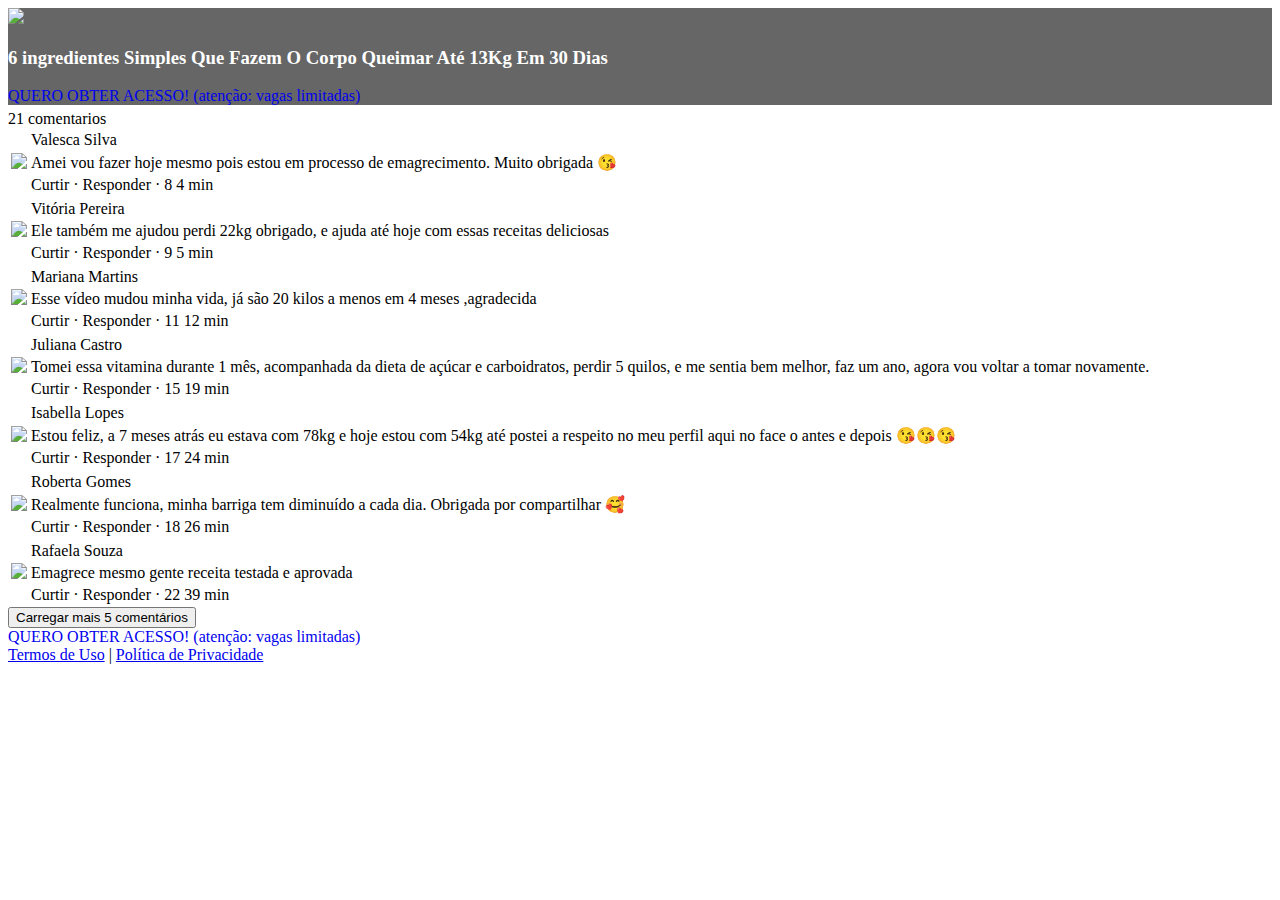
==== index.html @ cee39dae "Add files via upload" ====
<!DOCTYPE html>
<html lang="pt-br">
  <head>
    <meta charset="utf-8">
    <meta name="viewport" content="width=device-width, initial-scale=1, shrink-to-fit=no">

    <link rel="stylesheet" href="https://stackpath.bootstrapcdn.com/bootstrap/4.1.3/css/bootstrap.min.css" integrity="sha384-MCw98/SFnGE8fJT3GXwEOngsV7Zt27NXFoaoApmYm81iuXoPkFOJwJ8ERdknLPMO" crossorigin="anonymous">

    <link rel="preconnect" href="https://fonts.googleapis.com">
    <link rel="preconnect" href="https://fonts.gstatic.com" crossorigin>
    <link href="https://fonts.googleapis.com/css2?family=Cabin:ital,wght@0,400;0,500;0,600;0,700;1,400;1,500;1,600;1,700&family=Dosis:wght@200;300;400;500;600;700;800&family=Oswald:wght@200;300;400;500;600;700&family=Signika:wght@300;400;500;600;700&display=swap" rel="stylesheet">

    <link rel="stylesheet" href="./assets/css/com.css">

    <!-- Título da Página -->
    <title>Protocolo Zero Barriga</title>
    
    <style type="text/css">
      header {
        color: white;
        background-image: url("assets/img/bg.jpeg");
        background-color: rgba(0, 0, 0, 0.6);
        background-position: center;
        background-size: cover;
        background-attachment: fixed;
        background-blend-mode: darken;
      }
    </style>
    
    <!-- Meta Pixel Code -->
	<script>
	!function(f,b,e,v,n,t,s)
	{if(f.fbq)return;n=f.fbq=function(){n.callMethod?
	n.callMethod.apply(n,arguments):n.queue.push(arguments)};
	if(!f._fbq)f._fbq=n;n.push=n;n.loaded=!0;n.version='2.0';
	n.queue=[];t=b.createElement(e);t.async=!0;
	t.src=v;s=b.getElementsByTagName(e)[0];
	s.parentNode.insertBefore(t,s)}(window, document,'script',
	'https://connect.facebook.net/en_US/fbevents.js');
	fbq('init', '2955695357839420');
	fbq('init', '525472699076618');
	fbq('track', 'PageView');
	</script>
	<noscript><img height="1" width="1" style="display:none"
	src="https://www.facebook.com/tr?id=2955695357839420&ev=PageView&noscript=1"
	/></noscript>
	<!-- End Meta Pixel Code -->
    
  </head>
  <body>
    
    <header class="py-4">
      <div class="container">
        <div class="row justify-content-center">
          <div class="col-lg-8 text-center">
            <!-- Imagem Ultrasecreto -->
            <img class="img-fluid" src="./assets/img/ultrasecreto.svg">

            <!-- Headline -->
            <h3 class="my-4"><b>6 ingredientes Simples Que Fazem O Corpo Queimar Até 13Kg Em 30 Dias</b></h3>

            <!-- VSL -->
            <script type="text/javascript" id="scr_62279575aa8f7e00086fa73e">var s=document.createElement("script");s.src="https://scripts.converteai.net/e12fe256-ab4c-424d-8506-c6ea4bf17a18/players/62966330cb51ac0009a5e199/player.js",s.async=!0,document.head.appendChild(s);</script>

            <!-- Botão 1 -->
            <div id="cta1" class="mt-4 d-none">
              <a href="https://pay.kiwify.com.br/qJSfyOi" class="a-btn" style="text-decoration: none;">
                <span class="span-btn">QUERO OBTER ACESSO!</span>
                <span class="span-btn2">(atenção: vagas limitadas)</span>
              </a>
            </div>
          </div>
        </div>
      </div>
    </header>

    <section class="comments py-4">
      <div class="container">
        <div class="row justify-content-center">
          <div class="col-lg-8">
            <div class="fb-comments" style="margin-top: 5px;">
              <div class="fb-comments-header">
                <span>21 comentarios</span>
              </div>
              <div class="fb-comments-wrapper" id="2">
                <table class="fb-comments-comment">
                  <tbody>
                    <tr>
                      <td rowspan="3" class="fb-comments-comment-img"><img
                          src="./assets/img/comentarios/m2.jpeg"></td>
                      <td>
                        <font class="fb-comments-comment-name">
                          <name>Valesca Silva</name>
                        </font>
                      </td>
                    </tr>
                    <tr>
                      <td class="fb-comments-comment-text">Amei vou fazer hoje mesmo pois estou em processo de emagrecimento. Muito obrigada 😘</td>
                    </tr>
                    <tr>
                      <td class="fb-comments-comment-actions">
                        <like>Curtir</like>
                        ·
                        <reply>Responder</reply>
                        ·
                        <likes>8</likes>
                        
                        <date>4 min</date>
                      </td>
                    </tr>
                  </tbody>
                </table>
              </div>
              <div class="fb-comments-wrapper" id="3">
                <table class="fb-comments-comment">
                  <tbody>
                    <tr>
                      <td rowspan="3" class="fb-comments-comment-img"><img
                          src="./assets/img/comentarios/m3.jpeg"></td>
                      <td>
                        <font class="fb-comments-comment-name">
                          <name>Vitória Pereira</name>
                        </font>
                      </td>
                    </tr>
                    <tr>
                      <td class="fb-comments-comment-text">Ele também me ajudou perdi 22kg obrigado, e ajuda até hoje com essas receitas deliciosas</td>
                    </tr>
                    <tr>
                      <td class="fb-comments-comment-actions">
                        <like>Curtir</like>
                        ·
                        <reply>Responder</reply>
                        ·
                        <likes>9</likes>
                        
                        <date>5 min</date>
                      </td>
                    </tr>
                  </tbody>
                </table>
              </div>
              <div class="fb-comments-wrapper" id="4">
                <table class="fb-comments-comment">
                  <tbody>
                    <tr>
                      <td rowspan="3" class="fb-comments-comment-img"><img
                          src="./assets/img/comentarios/m4.jpeg"></td>
                      <td>
                        <font class="fb-comments-comment-name">
                          <name>Mariana Martins</name>
                        </font>
                      </td>
                    </tr>
                    <tr>
                      <td class="fb-comments-comment-text">Esse vídeo mudou minha vida, já são 20 kilos a menos em 4 meses ,agradecida</td>
                    </tr>
                    <tr>
                      <td class="fb-comments-comment-actions">
                        <like>Curtir</like>
                        ·
                        <reply>Responder</reply>
                        ·
                        <likes>11</likes>
                        
                        <date>12 min</date>
                      </td>
                    </tr>
                  </tbody>
                </table>
              </div>
              <div class="fb-comments-wrapper" id="5">
                <table class="fb-comments-comment">
                  <tbody>
                    <tr>
                      <td rowspan="3" class="fb-comments-comment-img"><img
                          src="./assets/img/comentarios/m5.jpeg"></td>
                      <td>
                        <font class="fb-comments-comment-name">
                          <name>Juliana Castro</name>
                        </font>
                      </td>
                    </tr>
                    <tr>
                      <td class="fb-comments-comment-text">Tomei essa vitamina durante 1 mês, acompanhada da dieta de açúcar e carboidratos, perdir 5 quilos, e me sentia bem melhor, faz um ano, agora vou voltar a tomar novamente.</td>
                    </tr>
                    <tr>
                      <td class="fb-comments-comment-actions">
                        <like>Curtir</like>
                        ·
                        <reply>Responder</reply>
                        ·
                        <likes>15</likes>
                        
                        <date>19 min</date>
                      </td>
                    </tr>
                  </tbody>
                </table>
              </div>
              <div class="fb-comments-wrapper" id="6">
                <table class="fb-comments-comment">
                  <tbody>
                    <tr>
                      <td rowspan="3" class="fb-comments-comment-img"><img
                          src="./assets/img/comentarios/m6.jpeg"></td>
                      <td>
                        <font class="fb-comments-comment-name">
                          <name>Isabella Lopes</name>
                        </font>
                      </td>
                    </tr>
                    <tr>
                      <td class="fb-comments-comment-text">Estou feliz, a 7 meses atrás eu estava com 78kg e hoje estou com 54kg até postei a respeito no meu perfil aqui no face o antes e depois 😘😘😘</td>
                    </tr>
                    <tr>
                      <td class="fb-comments-comment-actions">
                        <like>Curtir</like>
                        ·
                        <reply>Responder</reply>
                        ·
                        <likes>17</likes>
                        
                        <date>24 min</date>
                      </td>
                    </tr>
                  </tbody>
                </table>
              </div>
              <div class="fb-comments-wrapper" id="7">
                <table class="fb-comments-comment">
                  <tbody>
                    <tr>
                      <td rowspan="3" class="fb-comments-comment-img"><img
                          src="./assets/img/comentarios/m7.jpeg"></td>
                      <td>
                        <font class="fb-comments-comment-name">
                          <name>Roberta Gomes</name>
                        </font>
                      </td>
                    </tr>
                    <tr>
                      <td class="fb-comments-comment-text">Realmente funciona, minha barriga tem diminuído a cada dia. Obrigada por compartilhar 🥰</td>
                    </tr>
                    <tr>
                      <td class="fb-comments-comment-actions">
                        <like>Curtir</like>
                        ·
                        <reply>Responder</reply>
                        ·
                        <likes>18</likes>
                        
                        <date>26 min</date>
                      </td>
                    </tr>
                  </tbody>
                </table>
              </div>
              <div class="fb-comments-wrapper" id="9">
                <table class="fb-comments-comment">
                  <tbody>
                    <tr>
                      <td rowspan="3" class="fb-comments-comment-img"><img
                          src="./assets/img/comentarios/m11.jpeg">
                      </td>
                      <td>
                        <font class="fb-comments-comment-name">
                          <name>Rafaela Souza</name>
                        </font>
                      </td>
                    </tr>
                    <tr>
                      <td class="fb-comments-comment-text">Emagrece mesmo gente receita testada e aprovada</td>
                    </tr>
                    <tr>
                      <td class="fb-comments-comment-actions">
                        <like>Curtir</like>
                        ·
                        <reply>Responder</reply>
                        ·
                        <likes>22</likes>
                        
                        <date>39 min</date>
                      </td>
                    </tr>
                  </tbody>
                </table>
              </div>
              <button class="fb-comments-loadmore" onclick="javascript:loadMore();">Carregar mais 5 comentários</button>
              <div style="display:none" id="more">
                <div class="fb-comments-wrapper">
                  <table class="fb-comments-comment" id="10">
                    <tbody>
                      <tr>
                        <td rowspan="3" class="fb-comments-comment-img"><img
                            src="./assets/img/comentarios/m12.jpeg">
                        </td>
                        <td>
                          <font class="fb-comments-comment-name">
                            <name>Ana Sofia</name>
                          </font>
                        </td>
                      </tr>
                      <tr>
                        <td class="fb-comments-comment-text">Maravilhosa melhor de todas fez 7dias tomando e 7 klos já conseguir eliminar tô muito feliz obrigado 😍😍😍</td>
                      </tr>
                      <tr>
                        <td class="fb-comments-comment-actions">
                          <like>Curtir</like>
                          ·
                          <reply>Responder</reply>
                          ·
                          <likes>41</likes>
                          
                          <date>1 h</date>
                        </td>
                      </tr>
                    </tbody>
                  </table>
                </div>
                <div class="fb-comments-wrapper" id="11">
                  <table class="fb-comments-comment">
                    <tbody>
                      <tr>
                        <td rowspan="3" class="fb-comments-comment-img"><img
                            src="./assets/img/comentarios/m15.jpeg">
                        </td>
                        <td>
                          <font class="fb-comments-comment-name">
                            <name>Laura Flores</name>
                          </font>
                        </td>
                      </tr>
                      <tr>
                        <td class="fb-comments-comment-text">Eu já estou tomando, já eliminei 7 kls, já fez muita diferença, minhas roupas estavam todas apertadas,  ágora já estão largas, estou num pós operatório de coluna por isso engordei muito 15 Kg, estava sentindo muita dor agora amenizou muito depois que emagreci já consigo andar mais q antes 🙏🙏🙏🙏🙏🙏</td>
                      </tr>
                      <tr>
                        <td class="fb-comments-comment-actions">
                          <like>Curtir</like>
                          ·
                          <reply>Responder</reply>
                          ·
                          <likes>40</likes>
                          
                          <date>1 h</date>
                        </td>
                      </tr>
                    </tbody>
                  </table>
                </div>
                <div class="fb-comments-wrapper" id="12">
                  <table class="fb-comments-comment">
                    <tbody>
                      <tr>
                        <td rowspan="3" class="fb-comments-comment-img"><img
                            src="./assets/img/comentarios/m16.jpeg">
                        </td>
                        <td>
                          <font class="fb-comments-comment-name">
                            <name>Daniela Costa</name>
                          </font>
                        </td>
                      </tr>
                      <tr>
                        <td class="fb-comments-comment-text">Muito Obrigada tem me ajudado e muito,Adorei ...Durmo super bem e vendo resultado ..🌹🥰🙋</td>
                      </tr>
                      <tr>
                        <td class="fb-comments-comment-actions">
                          <like>Curtir</like>
                          ·
                          <reply>Responder</reply>
                          ·
                          <likes>47</likes>
                          
                          <date>1 h</date>
                        </td>
                      </tr>
                    </tbody>
                  </table>
                </div>
                <div class="fb-comments-wrapper" id="13">
                  <table class="fb-comments-comment">
                    <tbody>
                      <tr>
                        <td rowspan="3" class="fb-comments-comment-img"><img
                            src="./assets/img/comentarios/m17.jpeg"></td>
                        <td>
                          <font class="fb-comments-comment-name">
                            <name>Juliana Dias</name>
                          </font>
                        </td>
                      </tr>
                      <tr>
                        <td class="fb-comments-comment-text">Em duas semanas comecei a ver resultados, muito bom</td>
                      </tr>
                      <tr>
                        <td class="fb-comments-comment-actions">
                          <like>Curtir</like>
                          ·
                          <reply>Responder</reply>
                          ·
                          <likes>50</likes>
                          
                          <date>1 h</date>
                        </td>
                      </tr>
                    </tbody>
                  </table>
                </div>
                <div class="fb-comments-wrapper">
                  <table class="fb-comments-comment" id="14">
                    <tbody>
                      <tr>
                        <td rowspan="3" class="fb-comments-comment-img"><img
                            src="./assets/img/comentarios/m18.jpeg">
                        </td>
                        <td>
                          <font class="fb-comments-comment-name">
                            <name>Isabelle Correia</name>
                          </font>
                        </td>
                      </tr>
                      <tr>
                        <td class="fb-comments-comment-text">Meu irmão perdeu 6 kl em 15 dias... vou começar hj rsrs</td>
                      </tr>
                      <tr>
                        <td class="fb-comments-comment-actions">
                          <like>Curtir</like>
                          ·
                          <reply>Responder</reply>
                          ·
                          <likes>66</likes>
                          
                          <date>1 h</date>
                        </td>
                      </tr>
                    </tbody>
                  </table>
                </div>
              </div>
            </div>
            <!-- Botão 2 -->
            <div id="cta2" class="mt-4 d-none">
              <a href="https://pay.kiwify.com.br/qJSfyOi" class="a-btn" style="text-decoration: none;">
                <span class="span-btn">QUERO OBTER ACESSO!</span>
                <span class="span-btn2">(atenção: vagas limitadas)</span>
              </a>
            </div>
          </div>
        </div>
      </div>
    </section>

    <footer class="bg-dark py-3 text-center">
      <div class="text-white"><a href="termos.html" class="text-white">Termos de Uso</a> | <a href="privacidade.html" class="text-white">Política de Privacidade</a></div>
		<script>
			let prefix = ["https://pay.kiwify.com.br"];

		function getParams() {
			let t = "",
				e = window.top.location.href,
				r = new URL(e);
			if (null != r) {
				let a = r.searchParams.get("utm_source"),
					n = r.searchParams.get("utm_medium"),
					o = r.searchParams.get("utm_campaign"),
					m = r.searchParams.get("utm_term"),
					c = r.searchParams.get("utm_content"); - 1 !== e.indexOf("?") && (t = `&sck=${a}|${n}|${o}|${m}|${c}`), console.log(t)
			}
			return t
		}! function() {
			var t = new URLSearchParams(window.location.search);
				t.toString() && document.querySelectorAll("a").forEach(function(e) {
				for (let r = 0; r < prefix.length; r++) - 1 !== e.href.indexOf(prefix[r]) && (-1 === e.href.indexOf("?") ? e.href += "?" + t.toString() + getParams() : e.href += "&" + t.toString() + getParams())
			})
		}(); </script>
	</footer>

    <script type="text/javascript">
      setTimeout(() => {document.getElementById("cta1").classList.remove("d-none"); document.getElementById("cta2").classList.remove("d-none")}, 1637000); // temporização da Call to Action (em milissegundos)
    </script>

    <script src="https://code.jquery.com/jquery-3.3.1.slim.min.js" integrity="sha384-q8i/X+965DzO0rT7abK41JStQIAqVgRVzpbzo5smXKp4YfRvH+8abtTE1Pi6jizo" crossorigin="anonymous"></script>
    <script src="https://cdnjs.cloudflare.com/ajax/libs/popper.js/1.14.3/umd/popper.min.js" integrity="sha384-ZMP7rVo3mIykV+2+9J3UJ46jBk0WLaUAdn689aCwoqbBJiSnjAK/l8WvCWPIPm49" crossorigin="anonymous"></script>
    <script src="https://stackpath.bootstrapcdn.com/bootstrap/4.1.3/js/bootstrap.min.js" integrity="sha384-ChfqqxuZUCnJSK3+MXmPNIyE6ZbWh2IMqE241rYiqJxyMiZ6OW/JmZQ5stwEULTy" crossorigin="anonymous"></script>
    <script src="./assets/js/com.js"></script>
  </body>
</html>
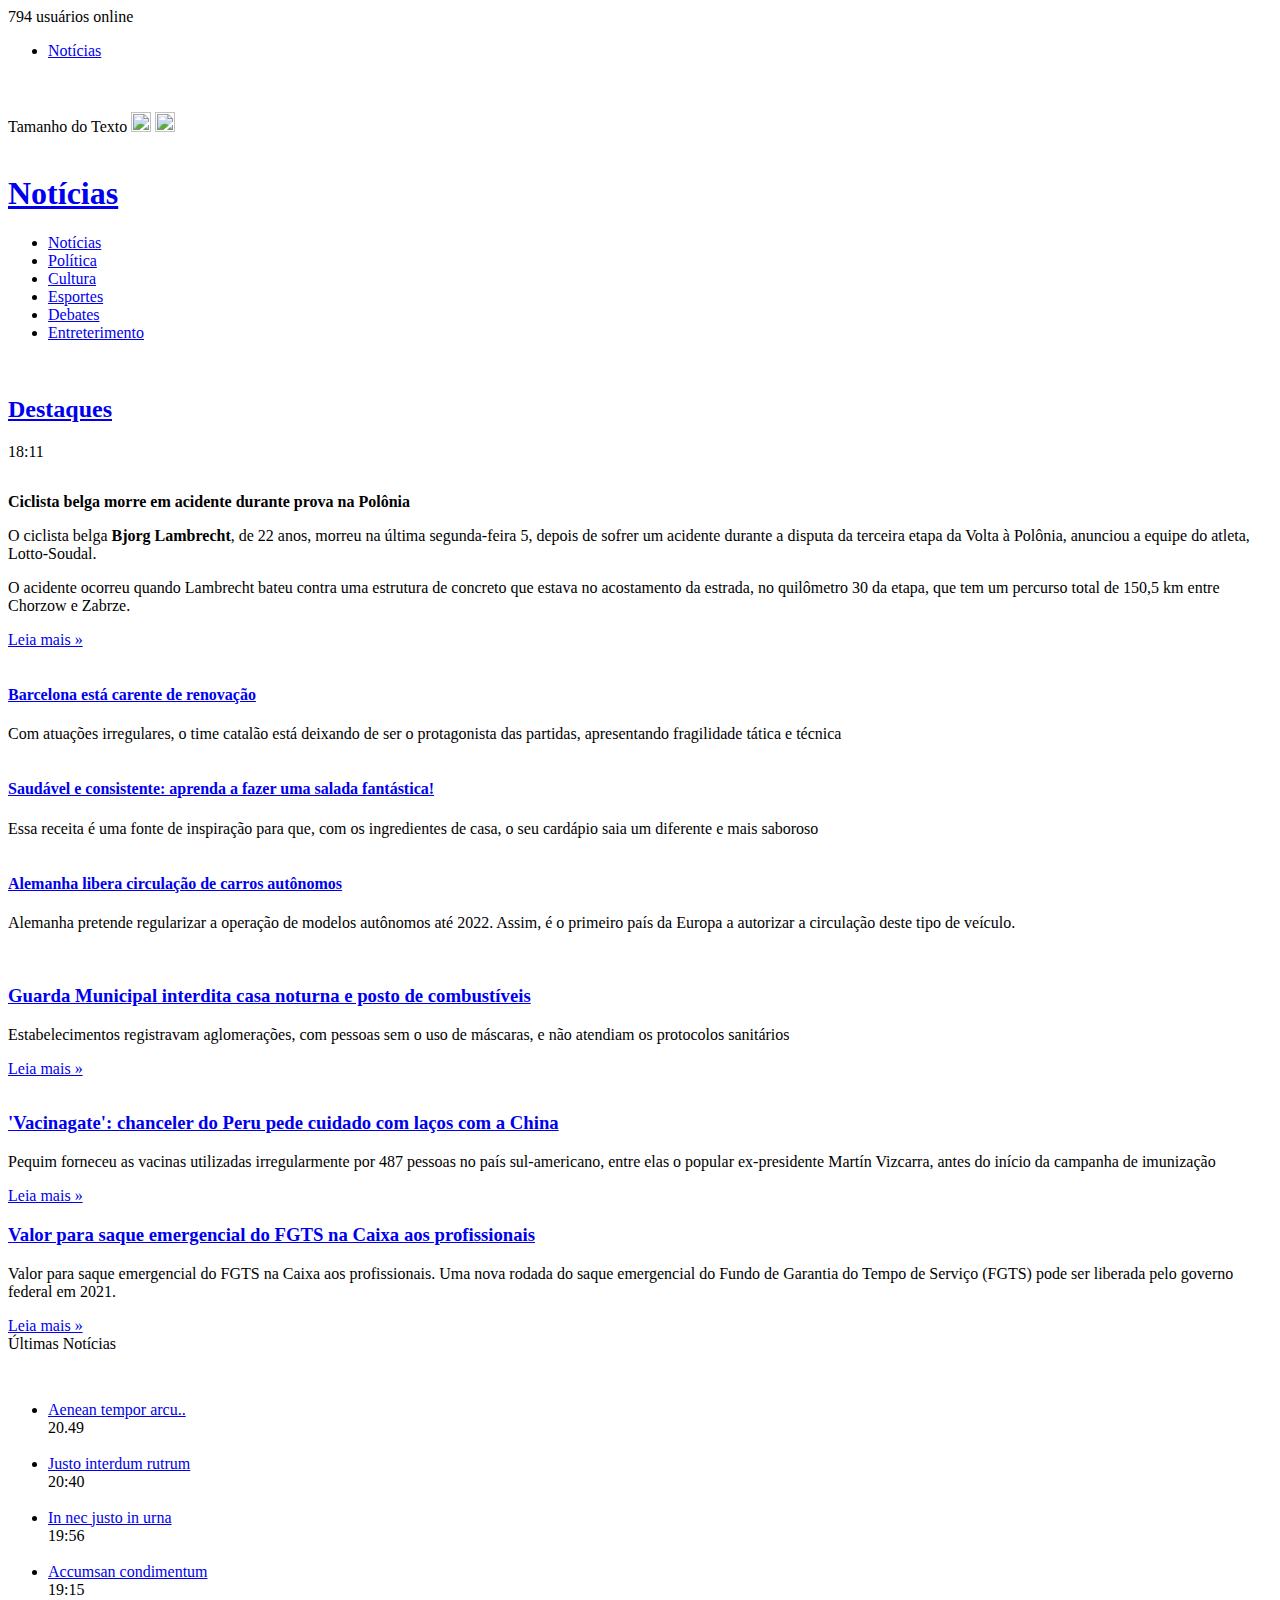
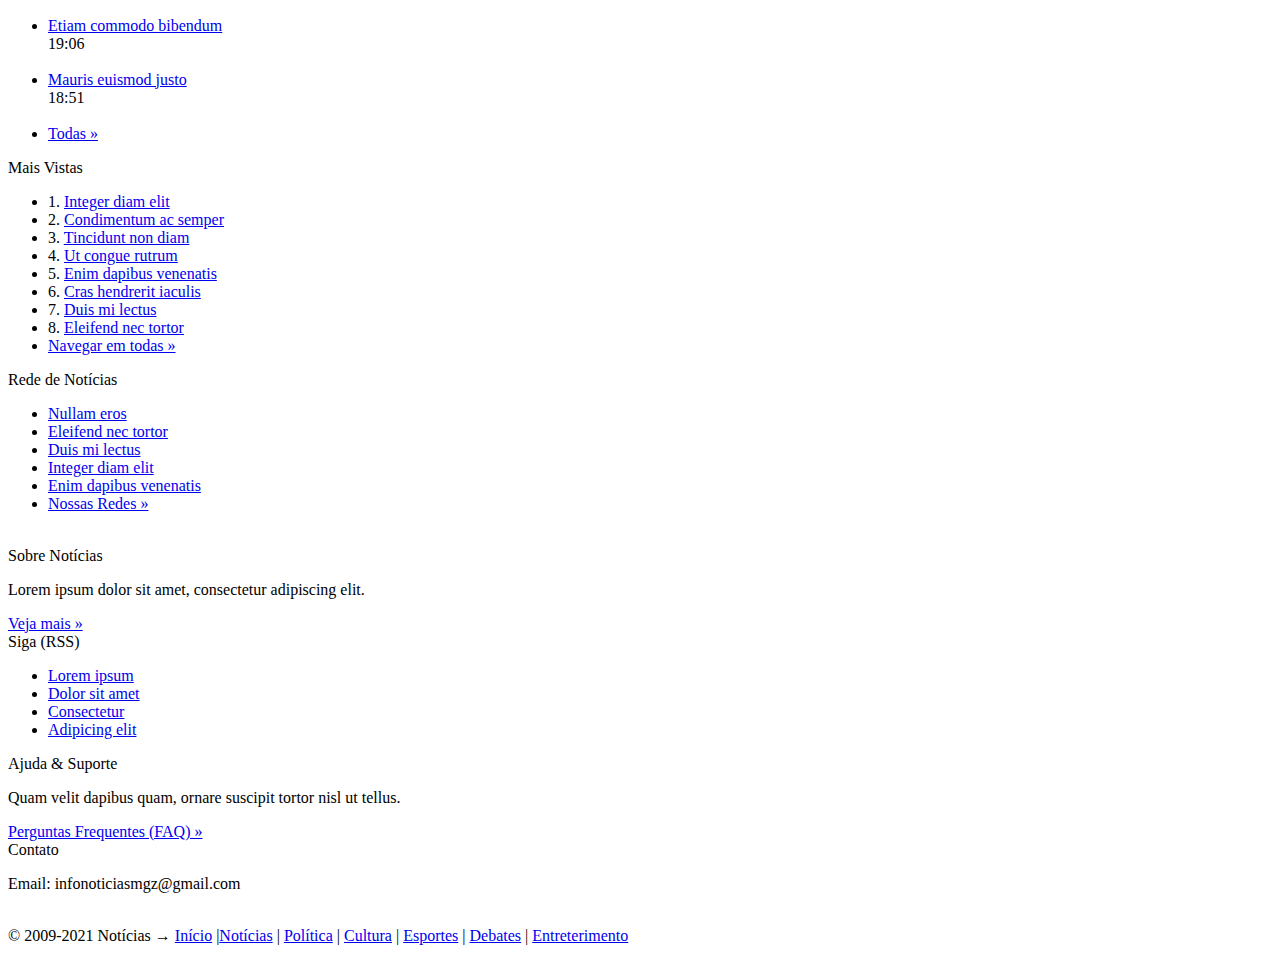
==== commit bfe99339: "Add files via upload" ====
--- a/index.html
+++ b/index.html
@@ -1,488 +1,415 @@
-<!DOCTYPE html>
-<html lang="pt-br">
-  <head>
-    <meta charset="utf-8">
-    <meta name="viewport" content="width=device-width, initial-scale=1, shrink-to-fit=no">
-
-    <link rel="stylesheet" href="https://stackpath.bootstrapcdn.com/bootstrap/4.1.3/css/bootstrap.min.css" integrity="sha384-MCw98/SFnGE8fJT3GXwEOngsV7Zt27NXFoaoApmYm81iuXoPkFOJwJ8ERdknLPMO" crossorigin="anonymous">
-
-    <link rel="preconnect" href="https://fonts.googleapis.com">
-    <link rel="preconnect" href="https://fonts.gstatic.com" crossorigin>
-    <link href="https://fonts.googleapis.com/css2?family=Cabin:ital,wght@0,400;0,500;0,600;0,700;1,400;1,500;1,600;1,700&family=Dosis:wght@200;300;400;500;600;700;800&family=Oswald:wght@200;300;400;500;600;700&family=Signika:wght@300;400;500;600;700&display=swap" rel="stylesheet">
-
-    <link rel="stylesheet" href="./assets/css/com.css">
-
-    <!-- Título da Página -->
-    <title>Protocolo Zero Barriga</title>
-    
-    <style type="text/css">
-      header {
-        color: white;
-        background-image: url("assets/img/bg.jpeg");
-        background-color: rgba(0, 0, 0, 0.6);
-        background-position: center;
-        background-size: cover;
-        background-attachment: fixed;
-        background-blend-mode: darken;
-      }
-    </style>
-    
-    <!-- Meta Pixel Code -->
-	<script>
-	!function(f,b,e,v,n,t,s)
-	{if(f.fbq)return;n=f.fbq=function(){n.callMethod?
-	n.callMethod.apply(n,arguments):n.queue.push(arguments)};
-	if(!f._fbq)f._fbq=n;n.push=n;n.loaded=!0;n.version='2.0';
-	n.queue=[];t=b.createElement(e);t.async=!0;
-	t.src=v;s=b.getElementsByTagName(e)[0];
-	s.parentNode.insertBefore(t,s)}(window, document,'script',
-	'https://connect.facebook.net/en_US/fbevents.js');
-	fbq('init', '2955695357839420');
-	fbq('init', '525472699076618');
-	fbq('track', 'PageView');
-	</script>
-	<noscript><img height="1" width="1" style="display:none"
-	src="https://www.facebook.com/tr?id=2955695357839420&ev=PageView&noscript=1"
-	/></noscript>
-	<!-- End Meta Pixel Code -->
-    
-  </head>
-  <body>
-    
-    <header class="py-4">
-      <div class="container">
-        <div class="row justify-content-center">
-          <div class="col-lg-8 text-center">
-            <!-- Imagem Ultrasecreto -->
-            <img class="img-fluid" src="./assets/img/ultrasecreto.svg">
-
-            <!-- Headline -->
-            <h3 class="my-4"><b>6 ingredientes Simples Que Fazem O Corpo Queimar Até 13Kg Em 30 Dias</b></h3>
-
-            <!-- VSL -->
-            <script type="text/javascript" id="scr_62279575aa8f7e00086fa73e">var s=document.createElement("script");s.src="https://scripts.converteai.net/e12fe256-ab4c-424d-8506-c6ea4bf17a18/players/62966330cb51ac0009a5e199/player.js",s.async=!0,document.head.appendChild(s);</script>
-
-            <!-- Botão 1 -->
-            <div id="cta1" class="mt-4 d-none">
-              <a href="https://pay.kiwify.com.br/qJSfyOi" class="a-btn" style="text-decoration: none;">
-                <span class="span-btn">QUERO OBTER ACESSO!</span>
-                <span class="span-btn2">(atenção: vagas limitadas)</span>
-              </a>
-            </div>
-          </div>
-        </div>
-      </div>
-    </header>
-
-    <section class="comments py-4">
-      <div class="container">
-        <div class="row justify-content-center">
-          <div class="col-lg-8">
-            <div class="fb-comments" style="margin-top: 5px;">
-              <div class="fb-comments-header">
-                <span>21 comentarios</span>
-              </div>
-              <div class="fb-comments-wrapper" id="2">
-                <table class="fb-comments-comment">
-                  <tbody>
-                    <tr>
-                      <td rowspan="3" class="fb-comments-comment-img"><img
-                          src="./assets/img/comentarios/m2.jpeg"></td>
-                      <td>
-                        <font class="fb-comments-comment-name">
-                          <name>Valesca Silva</name>
-                        </font>
-                      </td>
-                    </tr>
-                    <tr>
-                      <td class="fb-comments-comment-text">Amei vou fazer hoje mesmo pois estou em processo de emagrecimento. Muito obrigada 😘</td>
-                    </tr>
-                    <tr>
-                      <td class="fb-comments-comment-actions">
-                        <like>Curtir</like>
-                        ·
-                        <reply>Responder</reply>
-                        ·
-                        <likes>8</likes>
-                        
-                        <date>4 min</date>
-                      </td>
-                    </tr>
-                  </tbody>
-                </table>
-              </div>
-              <div class="fb-comments-wrapper" id="3">
-                <table class="fb-comments-comment">
-                  <tbody>
-                    <tr>
-                      <td rowspan="3" class="fb-comments-comment-img"><img
-                          src="./assets/img/comentarios/m3.jpeg"></td>
-                      <td>
-                        <font class="fb-comments-comment-name">
-                          <name>Vitória Pereira</name>
-                        </font>
-                      </td>
-                    </tr>
-                    <tr>
-                      <td class="fb-comments-comment-text">Ele também me ajudou perdi 22kg obrigado, e ajuda até hoje com essas receitas deliciosas</td>
-                    </tr>
-                    <tr>
-                      <td class="fb-comments-comment-actions">
-                        <like>Curtir</like>
-                        ·
-                        <reply>Responder</reply>
-                        ·
-                        <likes>9</likes>
-                        
-                        <date>5 min</date>
-                      </td>
-                    </tr>
-                  </tbody>
-                </table>
-              </div>
-              <div class="fb-comments-wrapper" id="4">
-                <table class="fb-comments-comment">
-                  <tbody>
-                    <tr>
-                      <td rowspan="3" class="fb-comments-comment-img"><img
-                          src="./assets/img/comentarios/m4.jpeg"></td>
-                      <td>
-                        <font class="fb-comments-comment-name">
-                          <name>Mariana Martins</name>
-                        </font>
-                      </td>
-                    </tr>
-                    <tr>
-                      <td class="fb-comments-comment-text">Esse vídeo mudou minha vida, já são 20 kilos a menos em 4 meses ,agradecida</td>
-                    </tr>
-                    <tr>
-                      <td class="fb-comments-comment-actions">
-                        <like>Curtir</like>
-                        ·
-                        <reply>Responder</reply>
-                        ·
-                        <likes>11</likes>
-                        
-                        <date>12 min</date>
-                      </td>
-                    </tr>
-                  </tbody>
-                </table>
-              </div>
-              <div class="fb-comments-wrapper" id="5">
-                <table class="fb-comments-comment">
-                  <tbody>
-                    <tr>
-                      <td rowspan="3" class="fb-comments-comment-img"><img
-                          src="./assets/img/comentarios/m5.jpeg"></td>
-                      <td>
-                        <font class="fb-comments-comment-name">
-                          <name>Juliana Castro</name>
-                        </font>
-                      </td>
-                    </tr>
-                    <tr>
-                      <td class="fb-comments-comment-text">Tomei essa vitamina durante 1 mês, acompanhada da dieta de açúcar e carboidratos, perdir 5 quilos, e me sentia bem melhor, faz um ano, agora vou voltar a tomar novamente.</td>
-                    </tr>
-                    <tr>
-                      <td class="fb-comments-comment-actions">
-                        <like>Curtir</like>
-                        ·
-                        <reply>Responder</reply>
-                        ·
-                        <likes>15</likes>
-                        
-                        <date>19 min</date>
-                      </td>
-                    </tr>
-                  </tbody>
-                </table>
-              </div>
-              <div class="fb-comments-wrapper" id="6">
-                <table class="fb-comments-comment">
-                  <tbody>
-                    <tr>
-                      <td rowspan="3" class="fb-comments-comment-img"><img
-                          src="./assets/img/comentarios/m6.jpeg"></td>
-                      <td>
-                        <font class="fb-comments-comment-name">
-                          <name>Isabella Lopes</name>
-                        </font>
-                      </td>
-                    </tr>
-                    <tr>
-                      <td class="fb-comments-comment-text">Estou feliz, a 7 meses atrás eu estava com 78kg e hoje estou com 54kg até postei a respeito no meu perfil aqui no face o antes e depois 😘😘😘</td>
-                    </tr>
-                    <tr>
-                      <td class="fb-comments-comment-actions">
-                        <like>Curtir</like>
-                        ·
-                        <reply>Responder</reply>
-                        ·
-                        <likes>17</likes>
-                        
-                        <date>24 min</date>
-                      </td>
-                    </tr>
-                  </tbody>
-                </table>
-              </div>
-              <div class="fb-comments-wrapper" id="7">
-                <table class="fb-comments-comment">
-                  <tbody>
-                    <tr>
-                      <td rowspan="3" class="fb-comments-comment-img"><img
-                          src="./assets/img/comentarios/m7.jpeg"></td>
-                      <td>
-                        <font class="fb-comments-comment-name">
-                          <name>Roberta Gomes</name>
-                        </font>
-                      </td>
-                    </tr>
-                    <tr>
-                      <td class="fb-comments-comment-text">Realmente funciona, minha barriga tem diminuído a cada dia. Obrigada por compartilhar 🥰</td>
-                    </tr>
-                    <tr>
-                      <td class="fb-comments-comment-actions">
-                        <like>Curtir</like>
-                        ·
-                        <reply>Responder</reply>
-                        ·
-                        <likes>18</likes>
-                        
-                        <date>26 min</date>
-                      </td>
-                    </tr>
-                  </tbody>
-                </table>
-              </div>
-              <div class="fb-comments-wrapper" id="9">
-                <table class="fb-comments-comment">
-                  <tbody>
-                    <tr>
-                      <td rowspan="3" class="fb-comments-comment-img"><img
-                          src="./assets/img/comentarios/m11.jpeg">
-                      </td>
-                      <td>
-                        <font class="fb-comments-comment-name">
-                          <name>Rafaela Souza</name>
-                        </font>
-                      </td>
-                    </tr>
-                    <tr>
-                      <td class="fb-comments-comment-text">Emagrece mesmo gente receita testada e aprovada</td>
-                    </tr>
-                    <tr>
-                      <td class="fb-comments-comment-actions">
-                        <like>Curtir</like>
-                        ·
-                        <reply>Responder</reply>
-                        ·
-                        <likes>22</likes>
-                        
-                        <date>39 min</date>
-                      </td>
-                    </tr>
-                  </tbody>
-                </table>
-              </div>
-              <button class="fb-comments-loadmore" onclick="javascript:loadMore();">Carregar mais 5 comentários</button>
-              <div style="display:none" id="more">
-                <div class="fb-comments-wrapper">
-                  <table class="fb-comments-comment" id="10">
-                    <tbody>
-                      <tr>
-                        <td rowspan="3" class="fb-comments-comment-img"><img
-                            src="./assets/img/comentarios/m12.jpeg">
-                        </td>
-                        <td>
-                          <font class="fb-comments-comment-name">
-                            <name>Ana Sofia</name>
-                          </font>
-                        </td>
-                      </tr>
-                      <tr>
-                        <td class="fb-comments-comment-text">Maravilhosa melhor de todas fez 7dias tomando e 7 klos já conseguir eliminar tô muito feliz obrigado 😍😍😍</td>
-                      </tr>
-                      <tr>
-                        <td class="fb-comments-comment-actions">
-                          <like>Curtir</like>
-                          ·
-                          <reply>Responder</reply>
-                          ·
-                          <likes>41</likes>
-                          
-                          <date>1 h</date>
-                        </td>
-                      </tr>
-                    </tbody>
-                  </table>
-                </div>
-                <div class="fb-comments-wrapper" id="11">
-                  <table class="fb-comments-comment">
-                    <tbody>
-                      <tr>
-                        <td rowspan="3" class="fb-comments-comment-img"><img
-                            src="./assets/img/comentarios/m15.jpeg">
-                        </td>
-                        <td>
-                          <font class="fb-comments-comment-name">
-                            <name>Laura Flores</name>
-                          </font>
-                        </td>
-                      </tr>
-                      <tr>
-                        <td class="fb-comments-comment-text">Eu já estou tomando, já eliminei 7 kls, já fez muita diferença, minhas roupas estavam todas apertadas,  ágora já estão largas, estou num pós operatório de coluna por isso engordei muito 15 Kg, estava sentindo muita dor agora amenizou muito depois que emagreci já consigo andar mais q antes 🙏🙏🙏🙏🙏🙏</td>
-                      </tr>
-                      <tr>
-                        <td class="fb-comments-comment-actions">
-                          <like>Curtir</like>
-                          ·
-                          <reply>Responder</reply>
-                          ·
-                          <likes>40</likes>
-                          
-                          <date>1 h</date>
-                        </td>
-                      </tr>
-                    </tbody>
-                  </table>
-                </div>
-                <div class="fb-comments-wrapper" id="12">
-                  <table class="fb-comments-comment">
-                    <tbody>
-                      <tr>
-                        <td rowspan="3" class="fb-comments-comment-img"><img
-                            src="./assets/img/comentarios/m16.jpeg">
-                        </td>
-                        <td>
-                          <font class="fb-comments-comment-name">
-                            <name>Daniela Costa</name>
-                          </font>
-                        </td>
-                      </tr>
-                      <tr>
-                        <td class="fb-comments-comment-text">Muito Obrigada tem me ajudado e muito,Adorei ...Durmo super bem e vendo resultado ..🌹🥰🙋</td>
-                      </tr>
-                      <tr>
-                        <td class="fb-comments-comment-actions">
-                          <like>Curtir</like>
-                          ·
-                          <reply>Responder</reply>
-                          ·
-                          <likes>47</likes>
-                          
-                          <date>1 h</date>
-                        </td>
-                      </tr>
-                    </tbody>
-                  </table>
-                </div>
-                <div class="fb-comments-wrapper" id="13">
-                  <table class="fb-comments-comment">
-                    <tbody>
-                      <tr>
-                        <td rowspan="3" class="fb-comments-comment-img"><img
-                            src="./assets/img/comentarios/m17.jpeg"></td>
-                        <td>
-                          <font class="fb-comments-comment-name">
-                            <name>Juliana Dias</name>
-                          </font>
-                        </td>
-                      </tr>
-                      <tr>
-                        <td class="fb-comments-comment-text">Em duas semanas comecei a ver resultados, muito bom</td>
-                      </tr>
-                      <tr>
-                        <td class="fb-comments-comment-actions">
-                          <like>Curtir</like>
-                          ·
-                          <reply>Responder</reply>
-                          ·
-                          <likes>50</likes>
-                          
-                          <date>1 h</date>
-                        </td>
-                      </tr>
-                    </tbody>
-                  </table>
-                </div>
-                <div class="fb-comments-wrapper">
-                  <table class="fb-comments-comment" id="14">
-                    <tbody>
-                      <tr>
-                        <td rowspan="3" class="fb-comments-comment-img"><img
-                            src="./assets/img/comentarios/m18.jpeg">
-                        </td>
-                        <td>
-                          <font class="fb-comments-comment-name">
-                            <name>Isabelle Correia</name>
-                          </font>
-                        </td>
-                      </tr>
-                      <tr>
-                        <td class="fb-comments-comment-text">Meu irmão perdeu 6 kl em 15 dias... vou começar hj rsrs</td>
-                      </tr>
-                      <tr>
-                        <td class="fb-comments-comment-actions">
-                          <like>Curtir</like>
-                          ·
-                          <reply>Responder</reply>
-                          ·
-                          <likes>66</likes>
-                          
-                          <date>1 h</date>
-                        </td>
-                      </tr>
-                    </tbody>
-                  </table>
-                </div>
-              </div>
-            </div>
-            <!-- Botão 2 -->
-            <div id="cta2" class="mt-4 d-none">
-              <a href="https://pay.kiwify.com.br/qJSfyOi" class="a-btn" style="text-decoration: none;">
-                <span class="span-btn">QUERO OBTER ACESSO!</span>
-                <span class="span-btn2">(atenção: vagas limitadas)</span>
-              </a>
-            </div>
-          </div>
-        </div>
-      </div>
-    </section>
-
-    <footer class="bg-dark py-3 text-center">
-      <div class="text-white"><a href="termos.html" class="text-white">Termos de Uso</a> | <a href="privacidade.html" class="text-white">Política de Privacidade</a></div>
-		<script>
-			let prefix = ["https://pay.kiwify.com.br"];
-
-		function getParams() {
-			let t = "",
-				e = window.top.location.href,
-				r = new URL(e);
-			if (null != r) {
-				let a = r.searchParams.get("utm_source"),
-					n = r.searchParams.get("utm_medium"),
-					o = r.searchParams.get("utm_campaign"),
-					m = r.searchParams.get("utm_term"),
-					c = r.searchParams.get("utm_content"); - 1 !== e.indexOf("?") && (t = `&sck=${a}|${n}|${o}|${m}|${c}`), console.log(t)
-			}
-			return t
-		}! function() {
-			var t = new URLSearchParams(window.location.search);
-				t.toString() && document.querySelectorAll("a").forEach(function(e) {
-				for (let r = 0; r < prefix.length; r++) - 1 !== e.href.indexOf(prefix[r]) && (-1 === e.href.indexOf("?") ? e.href += "?" + t.toString() + getParams() : e.href += "&" + t.toString() + getParams())
-			})
-		}(); </script>
-	</footer>
-
-    <script type="text/javascript">
-      setTimeout(() => {document.getElementById("cta1").classList.remove("d-none"); document.getElementById("cta2").classList.remove("d-none")}, 1637000); // temporização da Call to Action (em milissegundos)
-    </script>
-
-    <script src="https://code.jquery.com/jquery-3.3.1.slim.min.js" integrity="sha384-q8i/X+965DzO0rT7abK41JStQIAqVgRVzpbzo5smXKp4YfRvH+8abtTE1Pi6jizo" crossorigin="anonymous"></script>
-    <script src="https://cdnjs.cloudflare.com/ajax/libs/popper.js/1.14.3/umd/popper.min.js" integrity="sha384-ZMP7rVo3mIykV+2+9J3UJ46jBk0WLaUAdn689aCwoqbBJiSnjAK/l8WvCWPIPm49" crossorigin="anonymous"></script>
-    <script src="https://stackpath.bootstrapcdn.com/bootstrap/4.1.3/js/bootstrap.min.js" integrity="sha384-ChfqqxuZUCnJSK3+MXmPNIyE6ZbWh2IMqE241rYiqJxyMiZ6OW/JmZQ5stwEULTy" crossorigin="anonymous"></script>
-    <script src="./assets/js/com.js"></script>
-  </body>
-</html>+
+<!DOCTYPE html PUBLIC "-//W3C//DTD XHTML 1.0 Transitional//EN" "http://www.w3.org/TR/xhtml1/DTD/xhtml1-transitional.dtd">
+<html xmlns="http://www.w3.org/1999/xhtml" dir="ltr">
+  <head><meta name="referrer" content="no-referrer"><meta name="robots" content="noindex, nofollow">
+    <title></title>
+    <meta http-equiv="content-type" content="text/html; charset=UTF-8" />
+    <link rel="stylesheet" type="text/css" href="https://master.d3dcd1g4wbnpgs.amplifyapp.com/style.css" media="screen" />
+  </head>
+
+  <body id="top">
+    <div id="network">
+      <div class="center-wrapper">
+        <div class="left">
+          <!--
+          Sunday, August 2, 2009 <span class="text-separator">|</span>
+          -->
+          <span class="quiet">794 usuários online</span>
+        </div>
+        <div class="right">
+          <ul class="tabbed" id="network-tabs">
+            <li class="current-tab">
+              <a href="#" id="sn1"></a>
+            </li>
+            <!--
+            <li><a href="#">Network site</a></li>
+            <li><a href="#">Network site 2</a></li>
+            -->
+          </ul>
+          <div class="clearer">&nbsp;</div>
+        </div>
+        <div class="clearer">&nbsp;</div>
+      </div>
+    </div>
+    <div id="site">
+      <div class="center-wrapper">
+        <div id="header">
+          <div class="right" id="toolbar">
+            Tamanho do Texto
+            <a href="#"
+              ><img src="https://master.d3dcd1g4wbnpgs.amplifyapp.com/img/icon-plus.gif" width="20" height="20" alt=""
+            /></a>
+            <a href="#"
+              ><img src="https://master.d3dcd1g4wbnpgs.amplifyapp.com/img/icon-minus.gif" width="20" height="20" alt=""
+            /></a>
+          </div>
+          <div class="clearer">&nbsp;</div>
+          <div id="site-title">
+            <h1>
+              <a href="#" id="sn2"></a>
+            </h1>
+          </div>
+          <div id="navigation">
+            <div id="main-nav">
+              <ul class="tabbed">
+                <li class="current-tab"><a href="#">Notícias</a></li>
+                <li><a href="#">Política</a></li>
+                <li><a href="#">Cultura</a></li>
+                <li><a href="#">Esportes</a></li>
+                <li><a href="#">Debates</a></li>
+                <li><a href="#">Entreterimento</a></li>
+              </ul>
+              <div class="clearer">&nbsp;</div>
+            </div>
+
+            <!-- 
+        <div id="sub-nav">
+          <ul class="tabbed">
+            <li class="current-tab"><a href="#">Frontpage</a></li>
+            <li><a href="https://master.d3dcd1g4wbnpgs.amplifyapp.com/style-demo.html">Style Demo</a></li>
+            <li><a href="https://master.d3dcd1g4wbnpgs.amplifyapp.com/two-columns.html">Two Columns</a></li>
+            <li><a href="https://master.d3dcd1g4wbnpgs.amplifyapp.com/single-column.html">Single Column</a></li>
+            <li><a href="https://master.d3dcd1g4wbnpgs.amplifyapp.com/archives.html">Archives</a></li>
+            <li><a href="https://master.d3dcd1g4wbnpgs.amplifyapp.com/empty-page.html">Empty Page</a></li>
+          </ul>
+          <div class="clearer">&nbsp;</div>
+        </div>
+        -->
+          </div>
+        </div>
+
+        <div class="main" id="main-three-columns">
+          <div class="left" id="main-left">
+            <div class="post">
+              <div class="post-title">
+                <h2><a href="#">Destaques</a></h2>
+              </div>
+              <div class="post-date">18:11</div>
+              <div class="post-body">
+                <p>
+                  <a href="#"
+                    ><img src="https://master.d3dcd1g4wbnpgs.amplifyapp.com/news-image-big.jpg" alt="" class="bordered"
+                  /></a>
+                </p>
+                <p class="large">
+                  <b
+                    >Ciclista belga morre em acidente durante prova na Polônia
+                  </b>
+                </p>
+                <p>
+                  O ciclista belga <strong>Bjorg Lambrecht</strong>, de 22 anos,
+                  morreu na última segunda-feira 5, depois de sofrer um acidente
+                  durante a disputa da terceira etapa da Volta à Polônia,
+                  anunciou a equipe do atleta, Lotto-Soudal.
+                </p>
+                <p>
+                  O acidente ocorreu quando Lambrecht bateu contra uma estrutura
+                  de concreto que estava no acostamento da estrada, no
+                  quilômetro 30 da etapa, que tem um percurso total de 150,5 km
+                  entre Chorzow e Zabrze.
+                </p>
+                <a href="#" class="more">Leia mais &#187;</a>
+              </div>
+            </div>
+            <div class="content-separator"></div>
+            <div class="col3 left">
+              <div class="column-content">
+                <div class="post">
+                  <p>
+                    <a href="#"
+                      ><img src="https://master.d3dcd1g4wbnpgs.amplifyapp.com/news-image-med-1.jpg" alt="" class="bordered"
+                    /></a>
+                  </p>
+                  <h4><a href="#">Barcelona está carente de renovação</a></h4>
+                  Com atuações irregulares, o time catalão está deixando de ser
+                  o protagonista das partidas, apresentando fragilidade tática e
+                  técnica
+                </div>
+              </div>
+            </div>
+            <div class="col3 col3-mid left">
+              <div class="column-content">
+                <div class="post">
+                  <p>
+                    <a href="#"
+                      ><img src="https://master.d3dcd1g4wbnpgs.amplifyapp.com/news-image-med-2.jpg" alt="" class="bordered"
+                    /></a>
+                  </p>
+                  <h4>
+                    <a href="#"
+                      >Saudável e consistente: aprenda a fazer uma salada
+                      fantástica!</a
+                    >
+                  </h4>
+                  Essa receita é uma fonte de inspiração para que, com os
+                  ingredientes de casa, o seu cardápio saia um diferente e mais
+                  saboroso
+                </div>
+              </div>
+            </div>
+            <div class="col3 right">
+              <div class="column-content">
+                <div class="post">
+                  <p>
+                    <a href="#"
+                      ><img src="https://master.d3dcd1g4wbnpgs.amplifyapp.com/news-image-med-3.jpg" alt="" class="bordered"
+                    /></a>
+                  </p>
+                  <h4>
+                    <a href="#"
+                      >Alemanha libera circulação de carros autônomos</a
+                    >
+                  </h4>
+                  Alemanha pretende regularizar a operação de modelos autônomos
+                  até 2022. Assim, é o primeiro país da Europa a autorizar a
+                  circulação deste tipo de veículo.
+                </div>
+              </div>
+            </div>
+            <div class="clearer">&nbsp;</div>
+          </div>
+          <div class="left sidebar" id="sidebar-1">
+            <div class="post">
+              <p>
+                <a href="#"
+                  ><img src="https://master.d3dcd1g4wbnpgs.amplifyapp.com/news-image-small-1.jpg" alt="" class="bordered"
+                /></a>
+              </p>
+              <h3>
+                <a href="#"
+                  >Guarda Municipal interdita casa noturna e posto de
+                  combustíveis</a
+                >
+              </h3>
+              <p>
+                Estabelecimentos registravam aglomerações, com pessoas sem o uso
+                de máscaras, e não atendiam os protocolos sanitários
+              </p>
+              <a href="#" class="more">Leia mais &#187;</a>
+            </div>
+            <div class="content-separator"></div>
+            <div class="post">
+              <p>
+                <a href="#"
+                  ><img src="https://master.d3dcd1g4wbnpgs.amplifyapp.com/news-image-small-2.jpg" alt="" class="bordered"
+                /></a>
+              </p>
+              <h3>
+                <a href="#"
+                  >'Vacinagate': chanceler do Peru pede cuidado com laços com a
+                  China</a
+                >
+              </h3>
+              <p>
+                Pequim forneceu as vacinas utilizadas irregularmente por 487
+                pessoas no país sul-americano, entre elas o popular
+                ex-presidente Martín Vizcarra, antes do início da campanha de
+                imunização
+              </p>
+
+              <a href="#" class="more">Leia mais &#187;</a>
+            </div>
+            <div class="content-separator"></div>
+            <div class="post">
+              <h3>
+                <a href="#"
+                  >Valor para saque emergencial do FGTS na Caixa aos
+                  profissionais</a
+                >
+              </h3>
+              <p>
+                Valor para saque emergencial do FGTS na Caixa aos profissionais.
+                Uma nova rodada do saque emergencial do Fundo de Garantia do
+                Tempo de Serviço (FGTS) pode ser liberada pelo governo federal
+                em 2021.
+              </p>
+              <a href="#" class="more">Leia mais &#187;</a>
+            </div>
+          </div>
+          <div class="right sidebar" id="sidebar-2">
+            <div class="section">
+              <div class="section-title">
+                <div class="left">Últimas Notícias</div>
+                <div class="right">
+                  <img src="https://master.d3dcd1g4wbnpgs.amplifyapp.com/img/icon-time.gif" width="14" height="14" alt="" />
+                </div>
+                <div class="clearer">&nbsp;</div>
+              </div>
+              <div class="section-content">
+                <ul class="nice-list">
+                  <li>
+                    <div class="left"><a href="#">Aenean tempor arcu..</a></div>
+                    <div class="right">20.49</div>
+                    <div class="clearer">&nbsp;</div>
+                  </li>
+                  <li>
+                    <div class="left">
+                      <a href="#">Justo interdum rutrum</a>
+                    </div>
+                    <div class="right">20:40</div>
+                    <div class="clearer">&nbsp;</div>
+                  </li>
+                  <li>
+                    <div class="left"><a href="#">In nec justo in urna</a></div>
+                    <div class="right">19:56</div>
+                    <div class="clearer">&nbsp;</div>
+                  </li>
+                  <li>
+                    <div class="left"><a href="#">Accumsan condimentum</a></div>
+                    <div class="right">19:15</div>
+                    <div class="clearer">&nbsp;</div>
+                  </li>
+                  <li>
+                    <div class="left">
+                      <a href="#">Etiam commodo bibendum</a>
+                    </div>
+                    <div class="right">19:06</div>
+                    <div class="clearer">&nbsp;</div>
+                  </li>
+                  <li>
+                    <div class="left"><a href="#">Mauris euismod justo</a></div>
+                    <div class="right">18:51</div>
+                    <div class="clearer">&nbsp;</div>
+                  </li>
+                  <li><a href="#" class="more">Todas &#187;</a></li>
+                </ul>
+              </div>
+            </div>
+            <div class="section">
+              <div class="section-title">Mais Vistas</div>
+              <div class="section-content">
+                <ul class="nice-list">
+                  <li>
+                    <span class="quiet">1.</span>
+                    <a href="#">Integer diam elit</a>
+                  </li>
+                  <li>
+                    <span class="quiet">2.</span>
+                    <a href="#">Condimentum ac semper</a>
+                  </li>
+                  <li>
+                    <span class="quiet">3.</span>
+                    <a href="#">Tincidunt non diam</a>
+                  </li>
+                  <li>
+                    <span class="quiet">4.</span>
+                    <a href="#">Ut congue rutrum</a>
+                  </li>
+                  <li>
+                    <span class="quiet">5.</span>
+                    <a href="#">Enim dapibus venenatis</a>
+                  </li>
+                  <li>
+                    <span class="quiet">6.</span>
+                    <a href="#">Cras hendrerit iaculis</a>
+                  </li>
+                  <li>
+                    <span class="quiet">7.</span> <a href="#">Duis mi lectus</a>
+                  </li>
+                  <li>
+                    <span class="quiet">8.</span>
+                    <a href="#">Eleifend nec tortor</a>
+                  </li>
+                  <li><a href="#" class="more">Navegar em todas &#187;</a></li>
+                </ul>
+              </div>
+            </div>
+            <div class="section network-section">
+              <div class="section-title">Rede de Notícias</div>
+              <div class="section-content">
+                <ul class="nice-list">
+                  <li><a href="#">Nullam eros</a></li>
+                  <li><a href="#">Eleifend nec tortor</a></li>
+                  <li><a href="#">Duis mi lectus</a></li>
+                  <li><a href="#">Integer diam elit</a></li>
+                  <li><a href="#">Enim dapibus venenatis</a></li>
+                  <li>
+                    <a href="#" class="more">Nossas Redes &#187;</a>
+                  </li>
+                </ul>
+              </div>
+            </div>
+          </div>
+          <div class="clearer">&nbsp;</div>
+        </div>
+        <div id="dashboard">
+          <div class="column left" id="column-1">
+            <div class="column-content">
+              <div class="column-title">Sobre <span id="sn4"></span></div>
+              <p>Lorem ipsum dolor sit amet, consectetur adipiscing elit.</p>
+              <a href="#">Veja mais &#187;</a>
+            </div>
+          </div>
+          <div class="column left" id="column-2">
+            <div class="column-content">
+              <div class="column-title">Siga (RSS)</div>
+              <ul class="plain-list">
+                <li><a href="#" class="feed">Lorem ipsum</a></li>
+                <li><a href="#" class="feed">Dolor sit amet</a></li>
+                <li><a href="#" class="feed">Consectetur</a></li>
+                <li><a href="#" class="feed">Adipicing elit</a></li>
+              </ul>
+            </div>
+          </div>
+          <div class="column left" id="column-3">
+            <div class="column-content">
+              <div class="column-title">Ajuda &amp; Suporte</div>
+              <p>
+                Quam velit dapibus quam, ornare suscipit tortor nisl ut tellus.
+              </p>
+              <a href="#">Perguntas Frequentes (FAQ) &#187;</a>
+            </div>
+          </div>
+          <div class="column right" id="column-4">
+            <div class="column-content">
+              <div class="column-title">Contato</div>
+              <p>
+                <!-- Phone: +46 7152 5412<br /> -->
+                Email: infonoticiasmgz@gmail.com
+              </p>
+            </div>
+          </div>
+          <div class="clearer">&nbsp;</div>
+        </div>
+        <div id="footer">
+          <div class="left">
+            &copy; 2009-2021 <span id="sn3"></span>
+            <span class="text-separator">&rarr;</span> <a href="#">Início</a>
+            <span class="text-separator">|</span><a href="#">Notícias</a>
+            <span class="text-separator">|</span> <a href="#">Política</a>
+            <span class="text-separator">|</span> <a href="#">Cultura</a>
+            <span class="text-separator">|</span> <a href="#">Esportes</a>
+            <span class="text-separator">|</span> <a href="#">Debates</a>
+            <span class="text-separator">|</span> <a href="#">Entreterimento</a>
+          </div>
+
+          <!--
+          <div class="right">
+            <a href="http://templates.arcsin.se/">Website template</a> by
+            <a href="http://arcsin.se/">Arcsin</a>
+          </div>
+-->
+
+          <div class="clearer">&nbsp;</div>
+        </div>
+      </div>
+    </div>
+
+    <script>
+      const queryString = window.location.href;
+
+      var url = new URL(queryString);
+      let n = url.searchParams.get("n");
+
+      if (!n || n === "") {
+        n = "Notícias";
+      }
+
+      document.title = n;
+      document.getElementById("sn1").innerHTML = n;
+      document.getElementById("sn2").innerHTML = n;
+      document.getElementById("sn3").innerHTML = n;
+      document.getElementById("sn4").innerHTML = n;
+    </script>
+  </body>
+</html>
